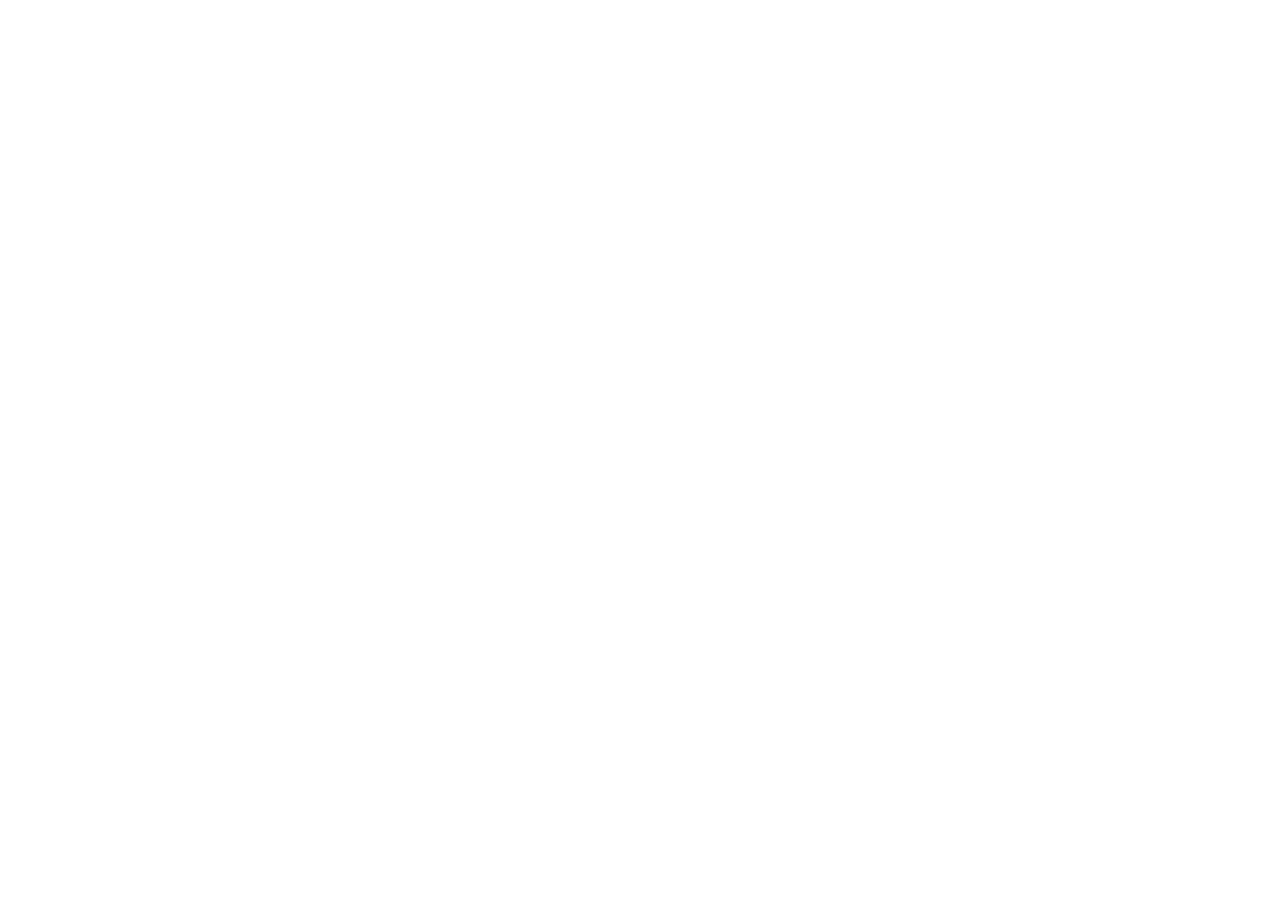
==== background/index.html @ f26c4210 "Create index.html in background folder" ====
<head>
  <title>Wave Animation</title>
</head>
<body>
<div class="waveWrapper waveAnimation">
  <div class="waveWrapperInner bgTop">
    <div class="wave waveTop" style="background-image: url('http://front-end-noobs.com/jecko/img/wave-top.png')"></div>
  </div>
  <div class="waveWrapperInner bgMiddle">
    <div class="wave waveMiddle" style="background-image: url('http://front-end-noobs.com/jecko/img/wave-mid.png')"></div>
  </div>
  <div class="waveWrapperInner bgBottom">
    <div class="wave waveBottom" style="background-image: url('http://front-end-noobs.com/jecko/img/wave-bot.png')"></div>
  </div>
</div>
</body>
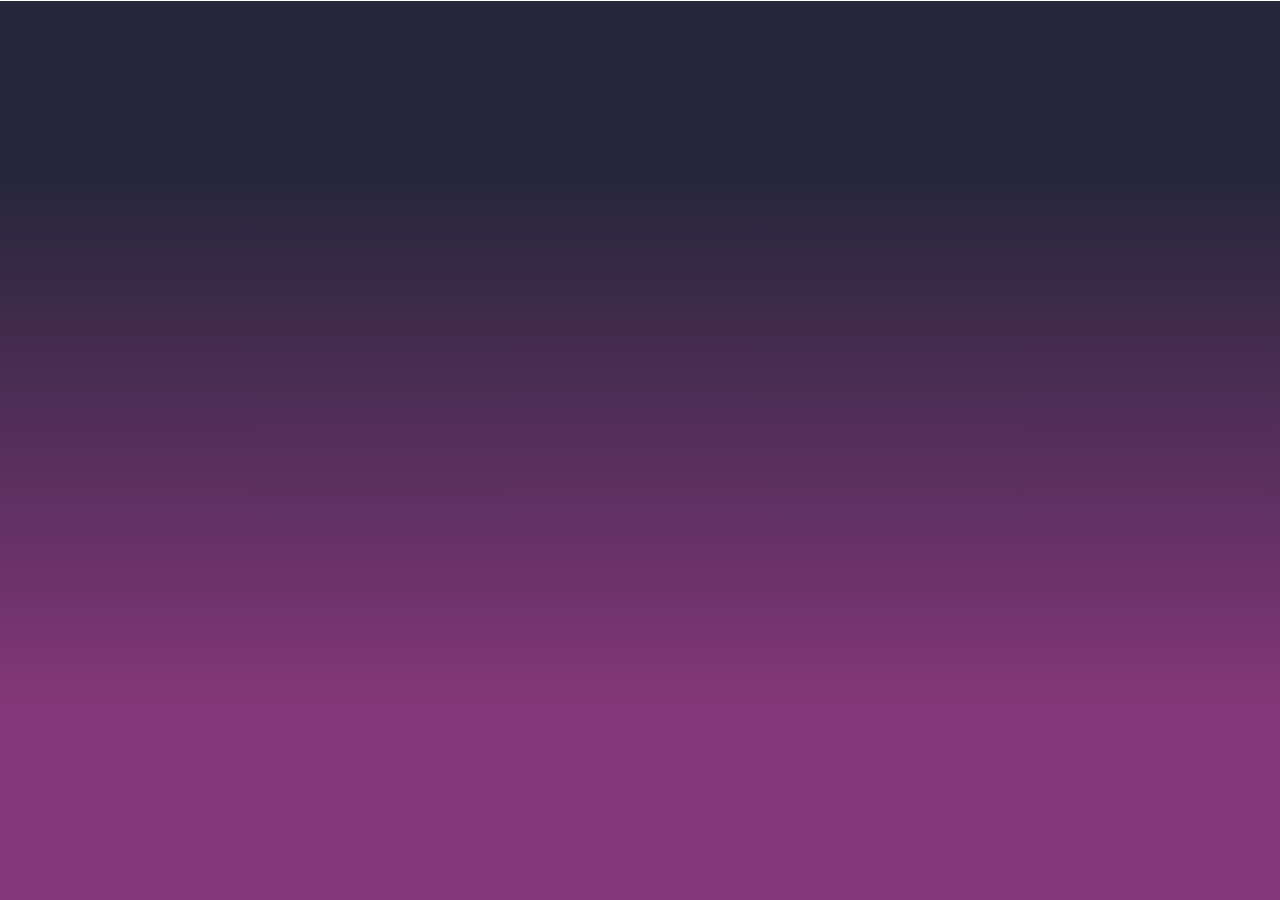
==== commit 7d2f2174: "Update index.html" ====
--- a/background/index.html
+++ b/background/index.html
@@ -1,5 +1,6 @@
 <head>
   <title>Wave Animation</title>
+  <link rel="stylesheet" href="style.css">
 </head>
 <body>
 <div class="waveWrapper waveAnimation">
--- a/background/style.css
+++ b/background/style.css
@@ -0,0 +1,69 @@
+@keyframes move_wave {
+    0% {
+        transform: translateX(0) translateZ(0) scaleY(1)
+    }
+    50% {
+        transform: translateX(-25%) translateZ(0) scaleY(0.55)
+    }
+    100% {
+        transform: translateX(-50%) translateZ(0) scaleY(1)
+    }
+}
+.waveWrapper {
+    overflow: hidden;
+    position: absolute;
+    left: 0;
+    right: 0;
+    bottom: 0;
+    top: 0;
+    margin: auto;
+}
+.waveWrapperInner {
+    position: absolute;
+    width: 100%;
+    overflow: hidden;
+    height: 100%;
+    bottom: -1px;
+    background-image: linear-gradient(to top, #86377b 20%, #27273c 80%);
+}
+.bgTop {
+    z-index: 15;
+    opacity: 0.5;
+}
+.bgMiddle {
+    z-index: 10;
+    opacity: 0.75;
+}
+.bgBottom {
+    z-index: 5;
+}
+.wave {
+    position: absolute;
+    left: 0;
+    width: 200%;
+    height: 100%;
+    background-repeat: repeat no-repeat;
+    background-position: 0 bottom;
+    transform-origin: center bottom;
+}
+.waveTop {
+    background-size: 50% 100px;
+}
+.waveAnimation .waveTop {
+  animation: move-wave 3s;
+   -webkit-animation: move-wave 3s;
+   -webkit-animation-delay: 1s;
+   animation-delay: 1s;
+}
+.waveMiddle {
+    background-size: 50% 120px;
+}
+.waveAnimation .waveMiddle {
+    animation: move_wave 10s linear infinite;
+}
+.waveBottom {
+    background-size: 50% 100px;
+}
+.waveAnimation .waveBottom {
+    animation: move_wave 15s linear infinite;
+}
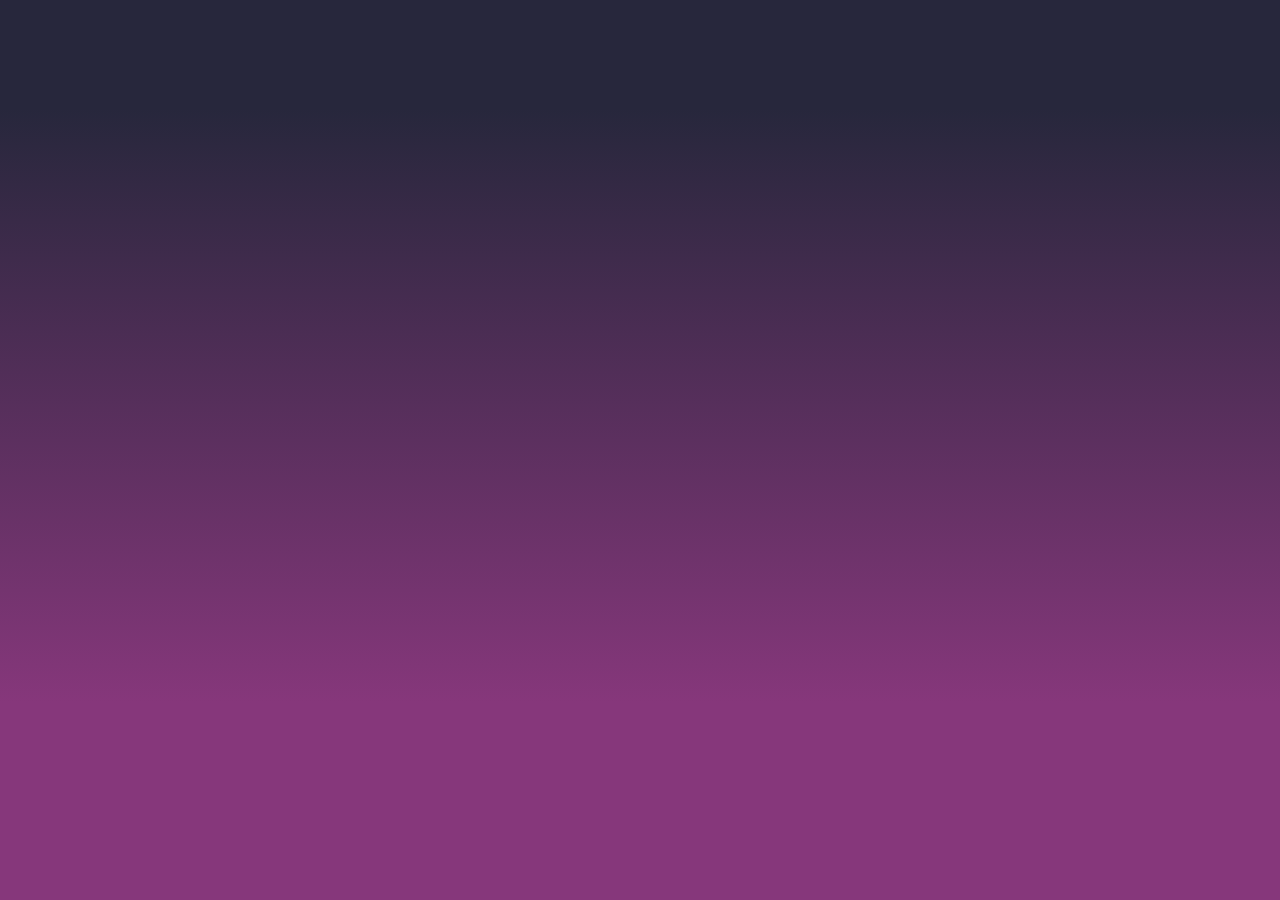
==== commit 12662c9a: "Update index.html" ====
--- a/background/index.html
+++ b/background/index.html
@@ -1,3 +1,5 @@
+<!DOCTYPE html>
+<html>
 <head>
   <title>Wave Animation</title>
   <link rel="stylesheet" href="style.css">
@@ -15,3 +17,4 @@
   </div>
 </div>
 </body>
+</html>
--- a/background/style.css
+++ b/background/style.css
@@ -9,6 +9,7 @@
         transform: translateX(-50%) translateZ(0) scaleY(1)
     }
 }
+
 .waveWrapper {
     overflow: hidden;
     position: absolute;
@@ -20,9 +21,9 @@
 }
 .waveWrapperInner {
     position: absolute;
-    width: 100%;
+    width: 110%;
     overflow: hidden;
-    height: 100%;
+    height: 110%;
     bottom: -1px;
     background-image: linear-gradient(to top, #86377b 20%, #27273c 80%);
 }
